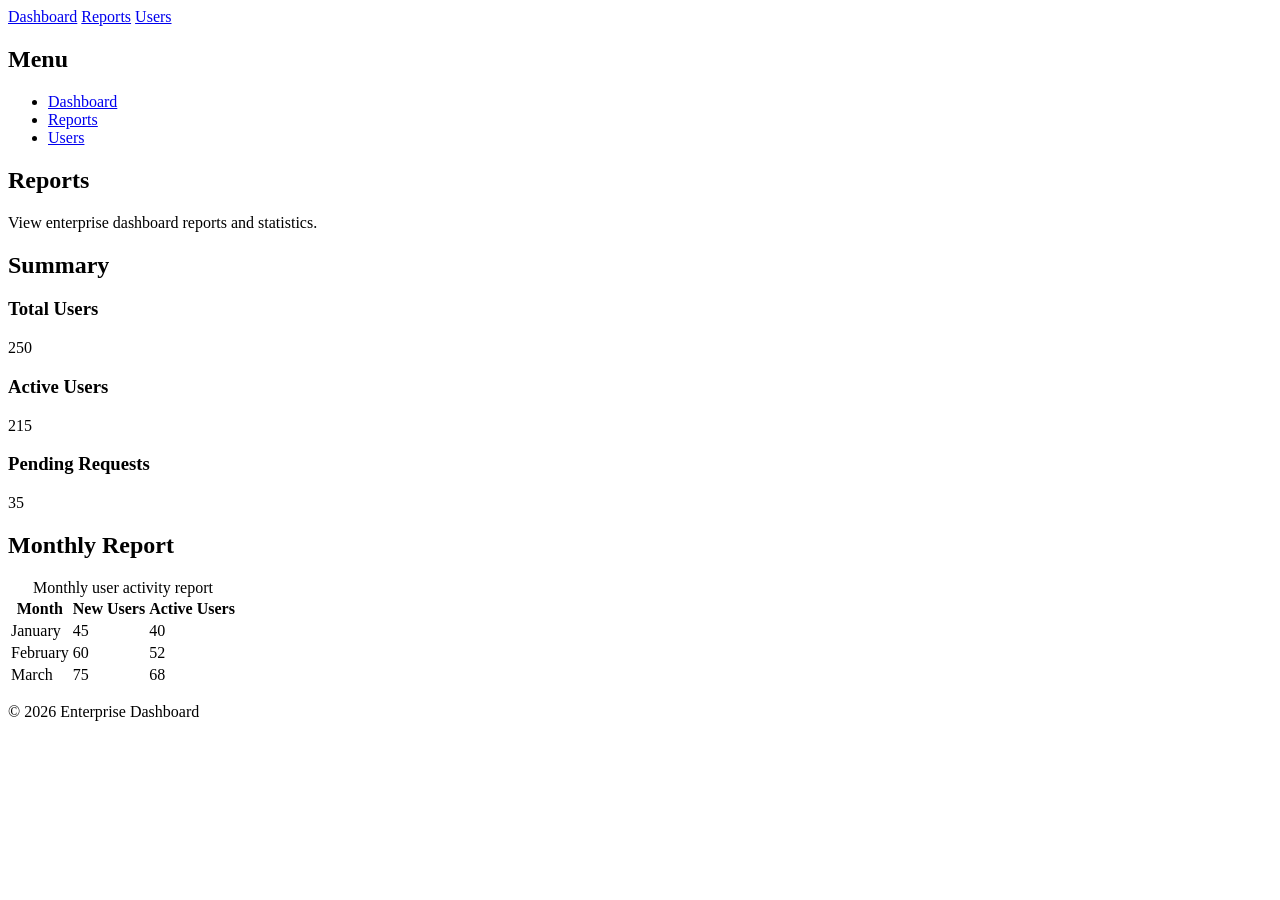
==== dashboard.html @ 5e50affd "Add files via upload" ====
<!DOCTYPE html>
<html lang="en">
<head>
    <meta charset="UTF-8">
    <meta name="viewport" content="width=device-width, initial-scale=1.0">
    <meta name="description" content="Dashboard reports">
    <title>Reports | Enterprise Dashboard</title>
    <link rel="stylesheet" href="css/style.css">
</head>

<body>

<header>
    <nav aria-label="Main navigation">
        <a href="index.html">Dashboard</a>
        <a href="dashboard.html" aria-current="page">Reports</a>
        <a href="users.html">Users</a>
    </nav>
</header>

<aside aria-label="Sidebar navigation">
    <h2>Menu</h2>
    <nav aria-label="Sidebar menu">
        <ul>
            <li><a href="index.html">Dashboard</a></li>
            <li><a href="dashboard.html" aria-current="page">Reports</a></li>
            <li><a href="users.html">Users</a></li>
        </ul>
    </nav>
</aside>

<main>
    <section aria-labelledby="reports-heading">
        <h1 id="reports-heading">Reports</h1>
        <p>View enterprise dashboard reports and statistics.</p>
    </section>

    <section aria-labelledby="summary-heading">
        <h2 id="summary-heading">Summary</h2>

        <article>
            <h3>Total Users</h3>
            <p>250</p>
        </article>

        <article>
            <h3>Active Users</h3>
            <p>215</p>
        </article>

        <article>
            <h3>Pending Requests</h3>
            <p>35</p>
        </article>
    </section>

    <section aria-labelledby="report-table-heading">
        <h2 id="report-table-heading">Monthly Report</h2>

        <table>
            <caption>Monthly user activity report</caption>

            <thead>
                <tr>
                    <th scope="col">Month</th>
                    <th scope="col">New Users</th>
                    <th scope="col">Active Users</th>
                </tr>
            </thead>

            <tbody>
                <tr>
                    <td>January</td>
                    <td>45</td>
                    <td>40</td>
                </tr>
                <tr>
                    <td>February</td>
                    <td>60</td>
                    <td>52</td>
                </tr>
                <tr>
                    <td>March</td>
                    <td>75</td>
                    <td>68</td>
                </tr>
            </tbody>
        </table>
    </section>
</main>

<footer>
    <p>&copy; 2026 Enterprise Dashboard</p>
</footer>

</body>
</html>
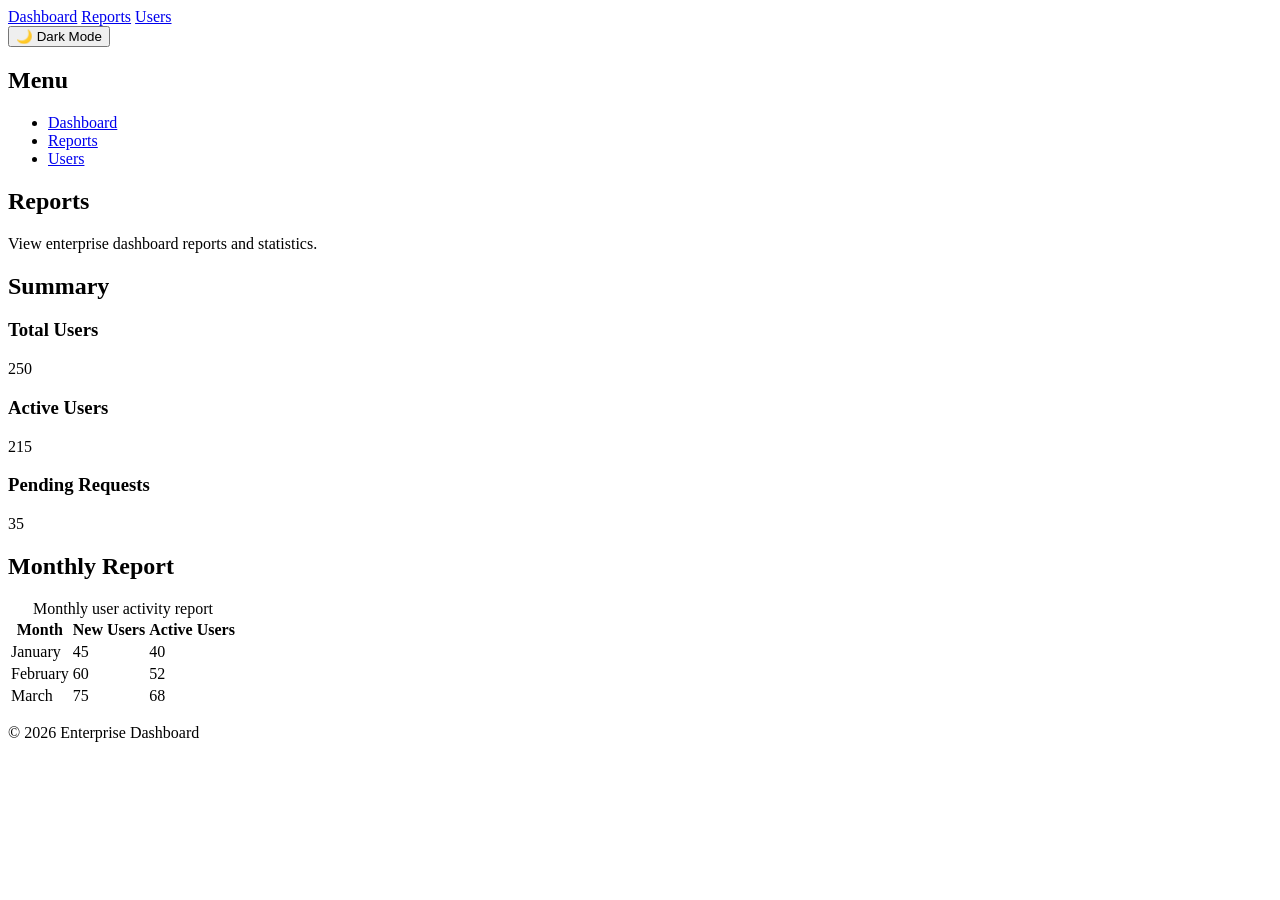
==== commit 1c6c6e93: "Add dark mode toggle button to dashboard Added a theme toggle button for dark mode in the header." ====
--- a/dashboard.html
+++ b/dashboard.html
@@ -16,6 +16,9 @@
         <a href="dashboard.html" aria-current="page">Reports</a>
         <a href="users.html">Users</a>
     </nav>
+    <button type="button" id="theme-toggle" aria-label="Switch to dark theme">
+    🌙 Dark Mode
+</button>
 </header>
 
 <aside aria-label="Sidebar navigation">
@@ -94,4 +97,4 @@
 </footer>
 
 </body>
-</html>+</html>
